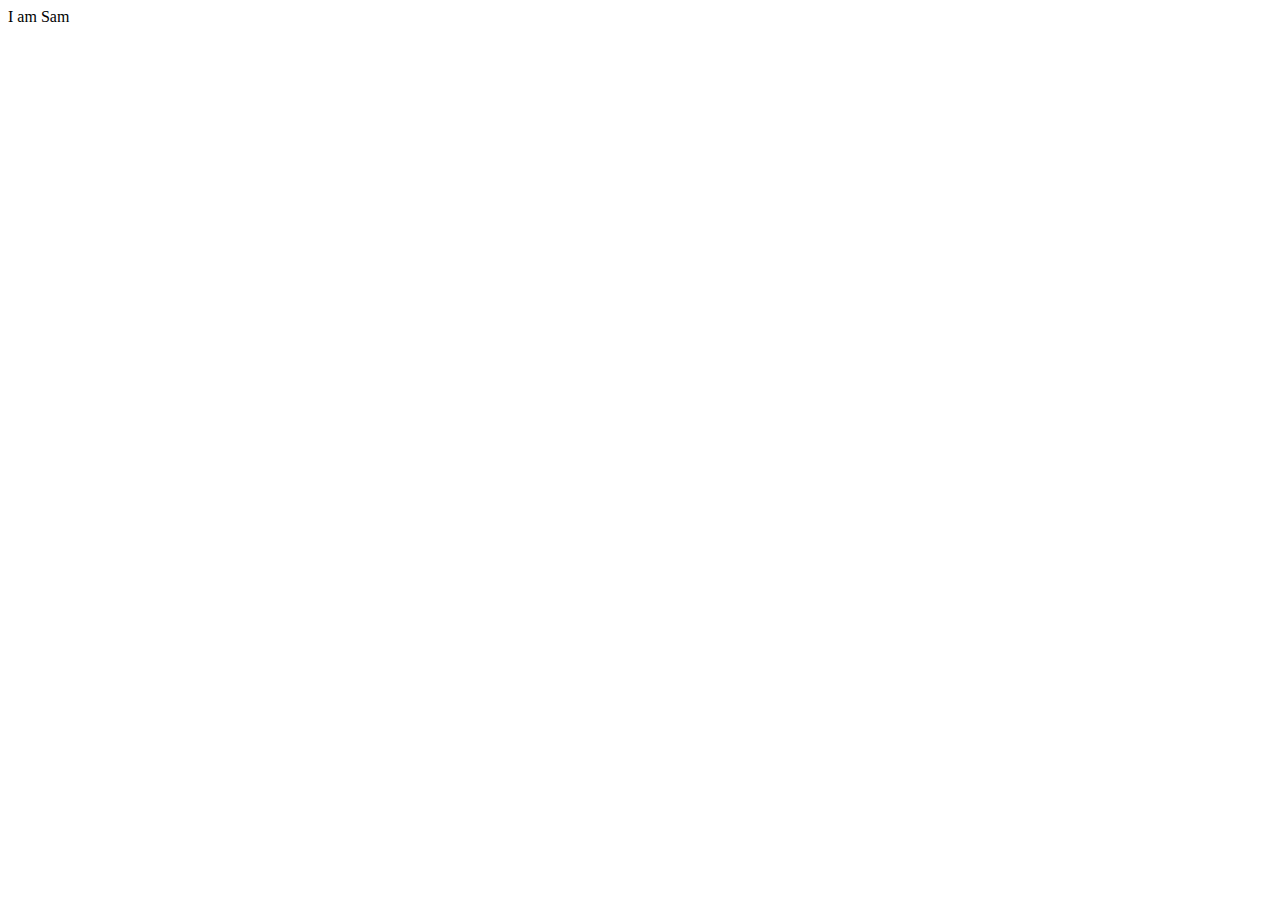
==== index.html @ 0d95dad3 "版本1" ====
<!DOCTYPE html>
<html lang="en">

<head>
  <meta charset="UTF-8">
  <meta http-equiv="X-UA-Compatible" content="IE=edge">
  <meta name="viewport" content="width=device-width, initial-scale=1.0">
  <title>today</title>
</head>

<body>
  I am Sam
</body>

</html>
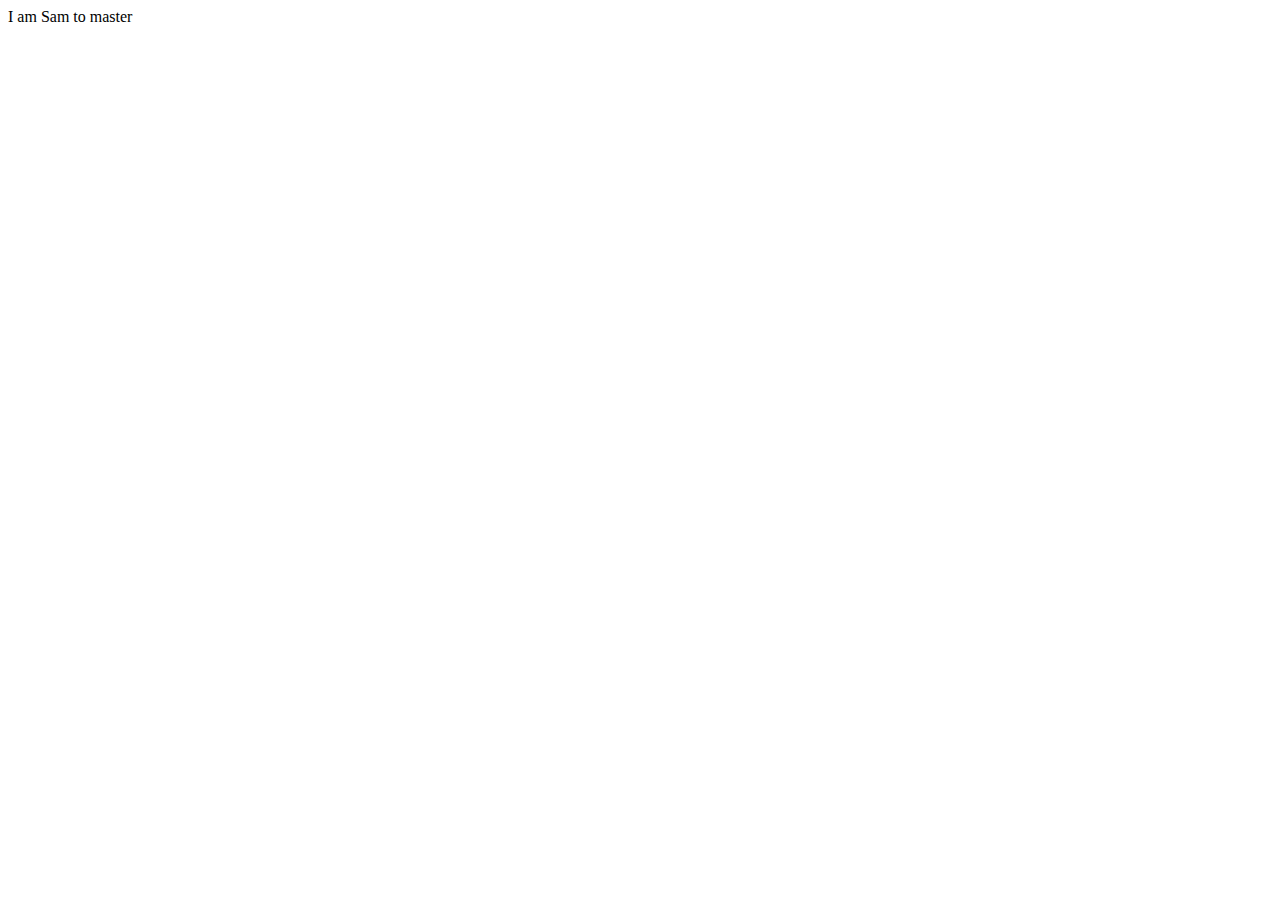
==== commit 34b3abb9: "v1" ====
--- a/index.html
+++ b/index.html
@@ -10,6 +10,7 @@
 
 <body>
   I am Sam
+  to master
 </body>
 
 </html>
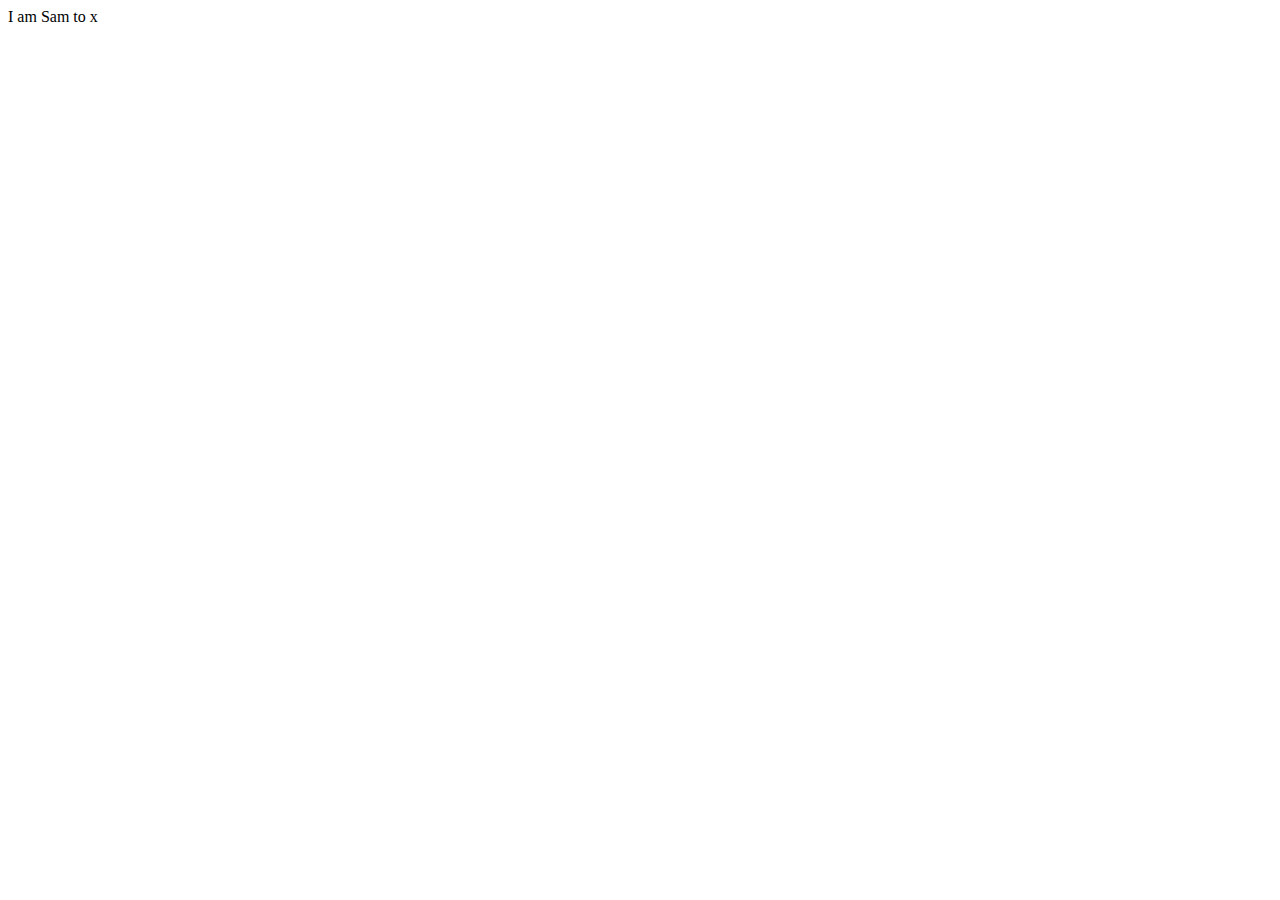
==== commit 32a570e0: "v2" ====
--- a/index.html
+++ b/index.html
@@ -10,7 +10,7 @@
 
 <body>
   I am Sam
-  to master
+  to x
 </body>
 
 </html>
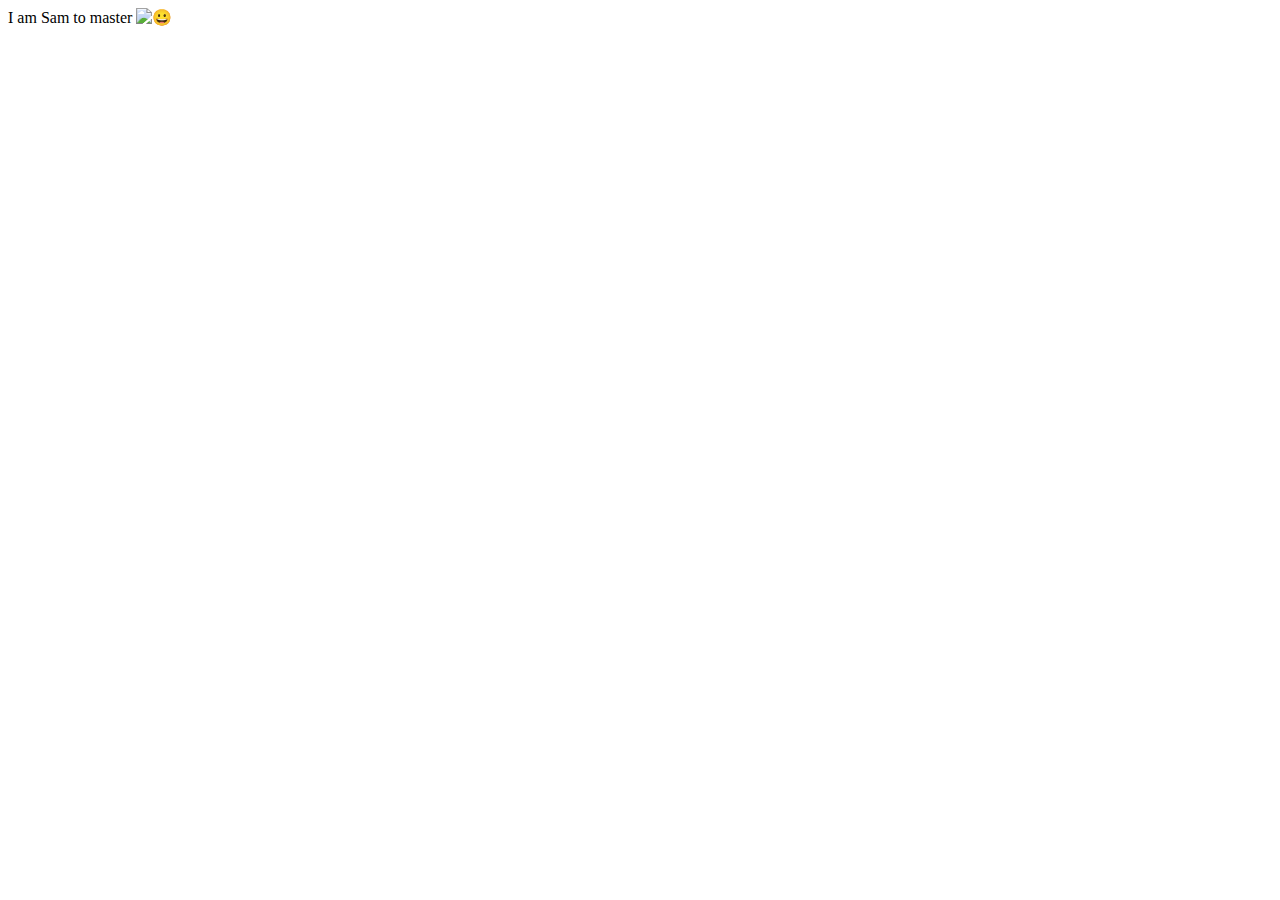
==== commit b4ae66de: "v11" ====
--- a/index.html
+++ b/index.html
@@ -10,7 +10,8 @@
 
 <body>
   I am Sam
-  to x
+  to master
+  <img src="ifeif.jpg" alt="😀">
 </body>
 
 </html>
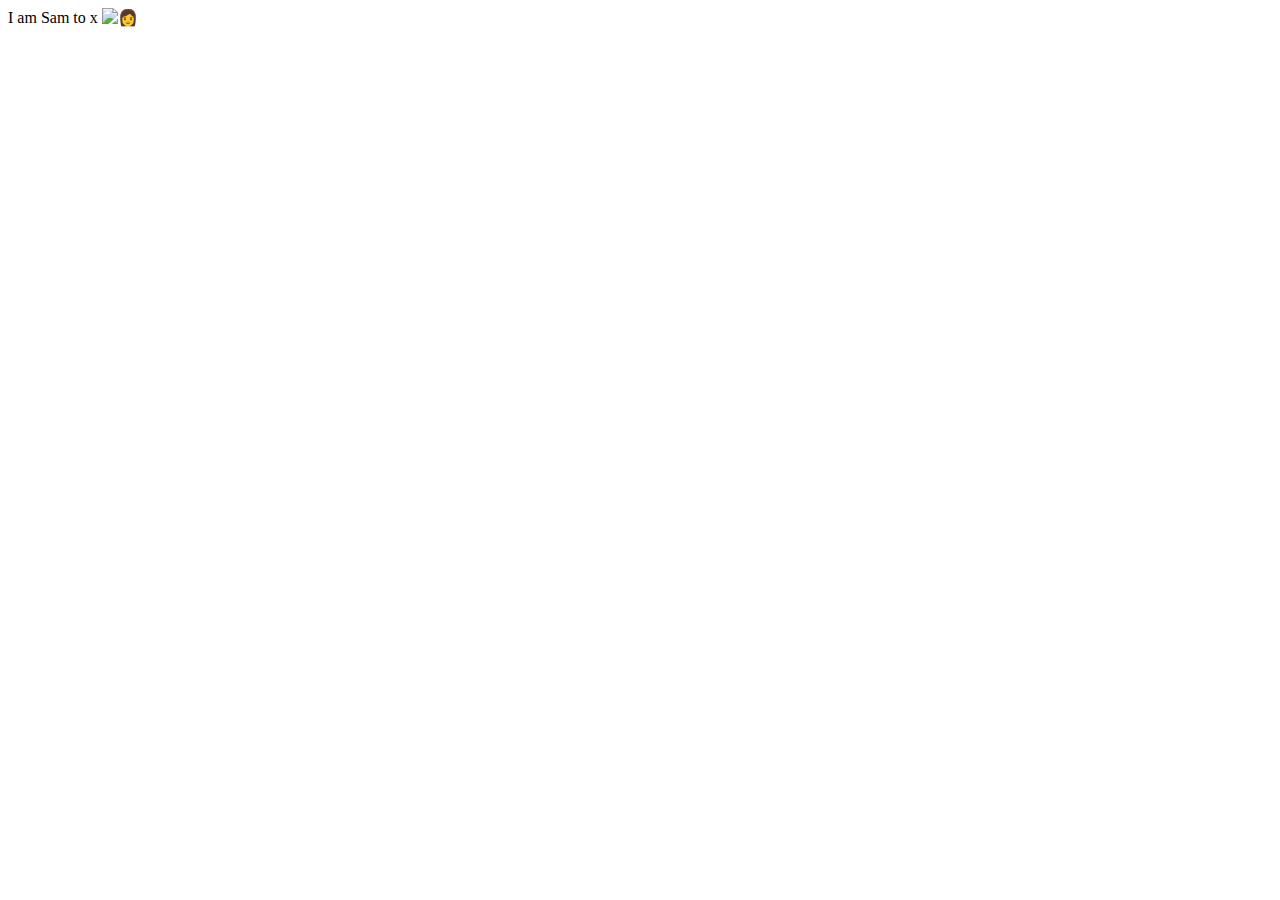
==== commit ecc67dce: "v22" ====
--- a/index.html
+++ b/index.html
@@ -10,8 +10,8 @@
 
 <body>
   I am Sam
-  to master
-  <img src="ifeif.jpg" alt="😀">
+  to x
+  <img src="setu" alt="👩">
 </body>
 
 </html>
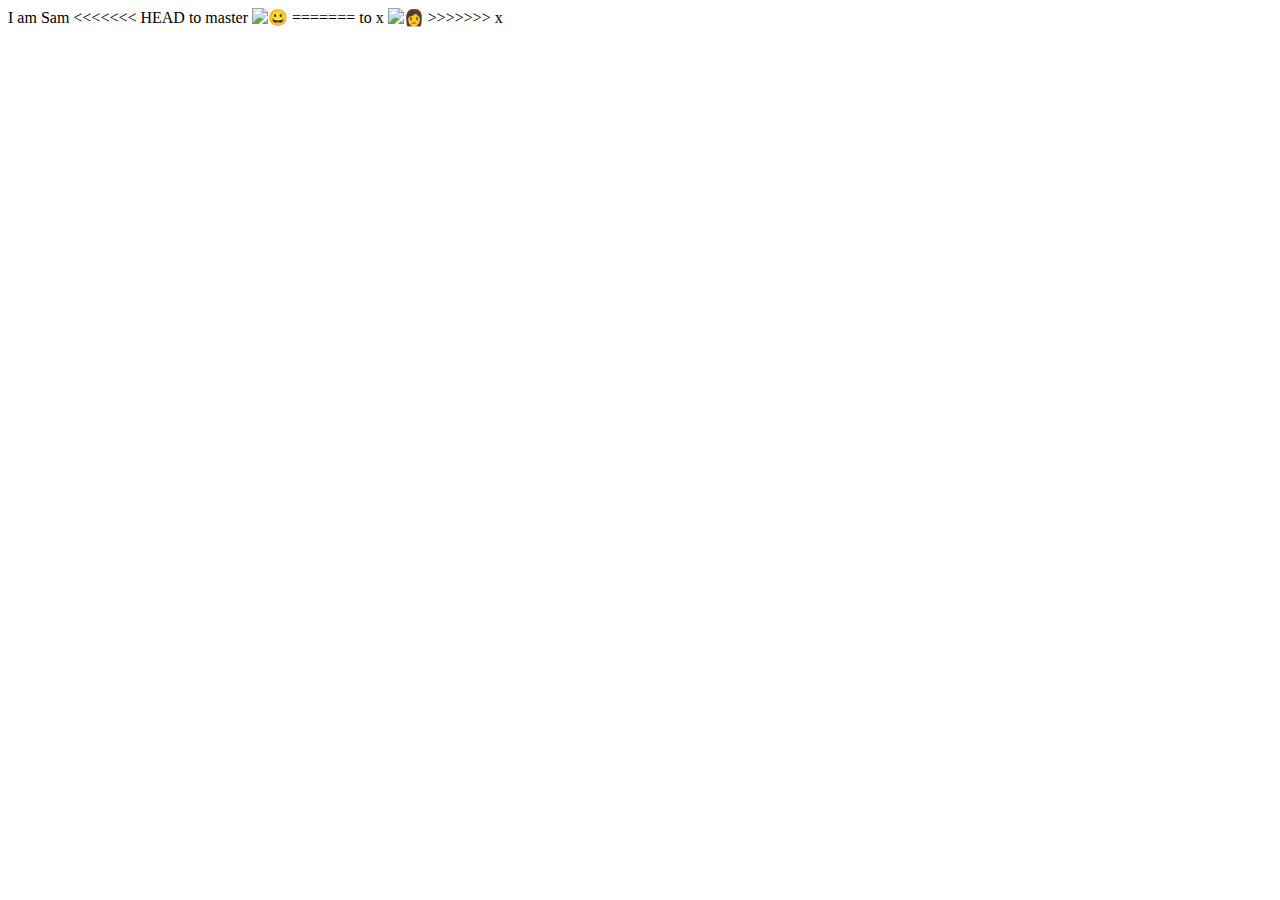
==== commit 1271dc54: "Merge branch 'x'" ====
--- a/index.html
+++ b/index.html
@@ -10,8 +10,13 @@
 
 <body>
   I am Sam
+<<<<<<< HEAD
+  to master
+  <img src="ifeif.jpg" alt="😀">
+=======
   to x
   <img src="setu" alt="👩">
+>>>>>>> x
 </body>
 
 </html>
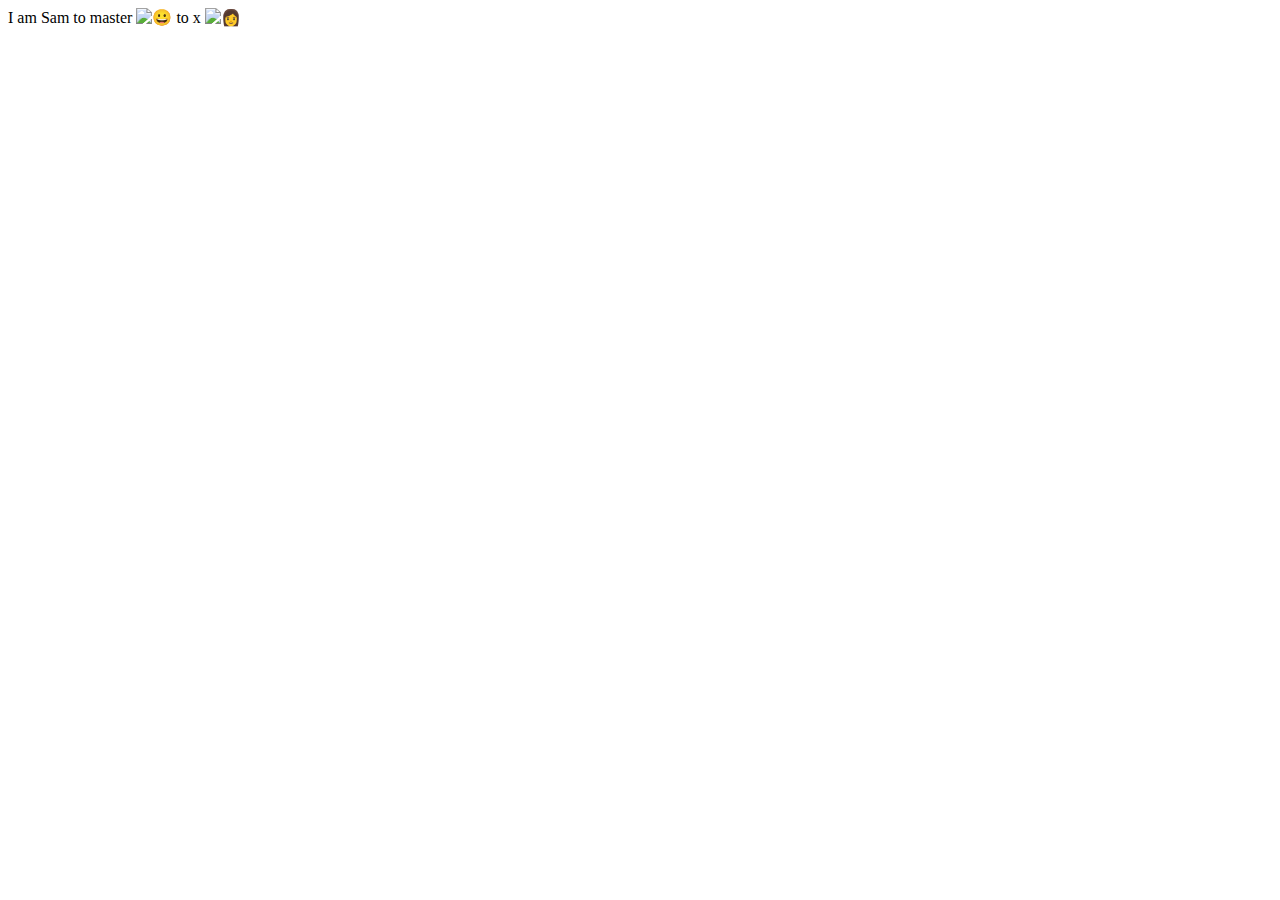
==== commit 8d7f823c: "newBranch" ====
--- a/index.html
+++ b/index.html
@@ -10,13 +10,11 @@
 
 <body>
   I am Sam
-<<<<<<< HEAD
   to master
   <img src="ifeif.jpg" alt="😀">
-=======
   to x
   <img src="setu" alt="👩">
->>>>>>> x
+
 </body>
 
 </html>
